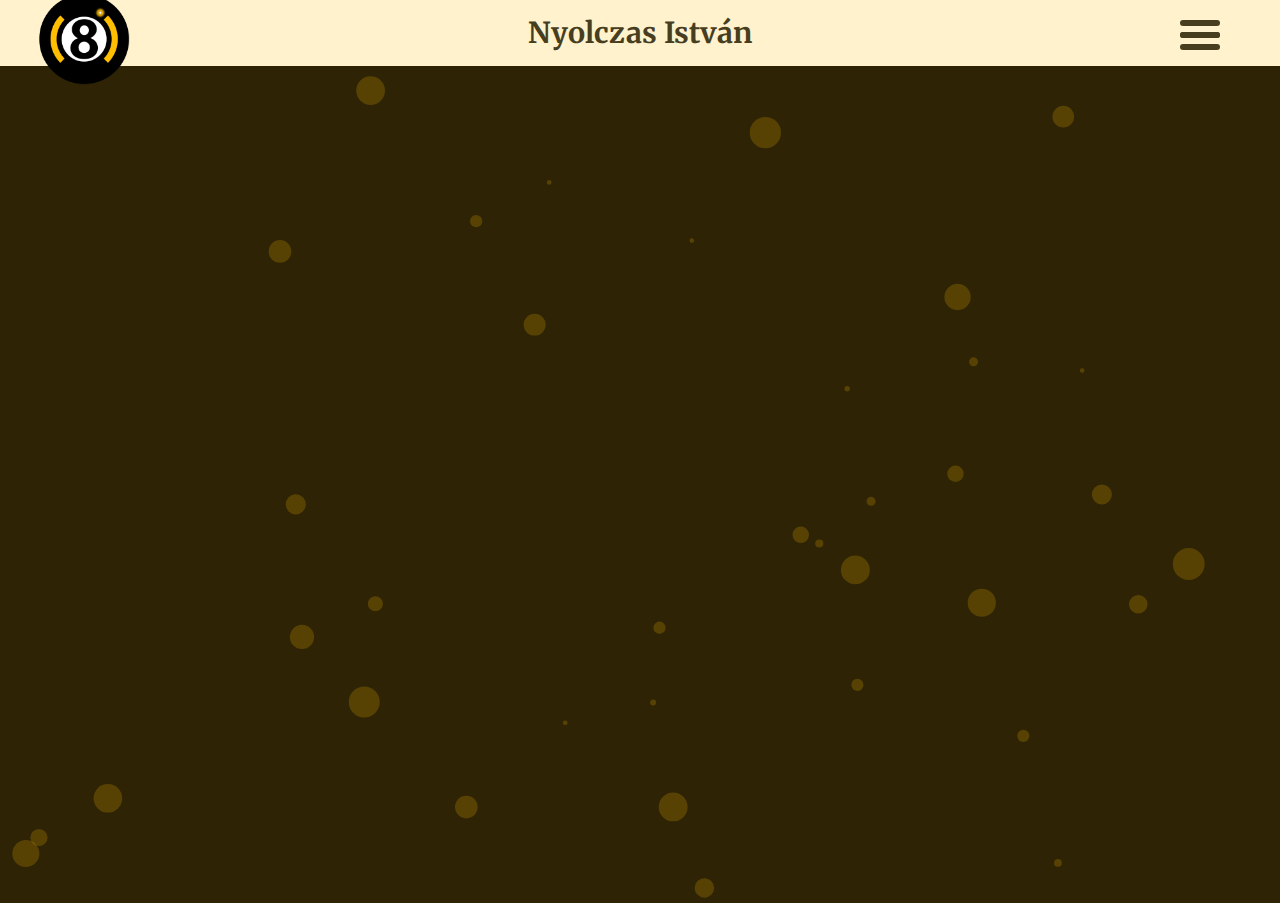
==== bemutatkozas.html @ af35c975 "oldalak" ====
<!DOCTYPE html>
<html lang="en">

<head>
  <meta charset="UTF-8">
  <meta name="viewport" content="width=device-width, initial-scale=1.0">
  <meta http-equiv="X-UA-Compatible" content="ie=edge">
  <title>Document</title>
  <link rel="stylesheet" href="css/menu-style.css">
</head>

<body>
  <canvas onclick="textExplosion()" id="canvas" width="1920" height="1080"></canvas>
  <main>
      <header>
        <div id="head-wrap">
          <!-- logóm -->
          <a href="#">
            <div id="logo-ul">
              <img id="logo" src="img\logo-transp.png" alt="8-i logo">
            </div>
          </a>

          <!-- header -->
          <h1>Nyolczas István</h1>

          <!-- nav ikon -->
          <div id="nav-icon3">
            <span></span>
            <span></span>
            <span></span>
            <span></span>
          </div>
        </div>
      </header>

      <!-- menü panel -->
      <nav id="menu-panel">
        <div id="menu-sav">
          <ul>
            <li>
              <a id="link" class="link" href="fooldal.html">Főoldal
                <span></span>
                <span></span>
              </a>
            </li>
            <li class="active">
              <a class="link" href="bemutatkozas.html">Bemutatkozás
                <span></span>
                <span></span>
              </a>
            </li>
            <li>
              <a class="link" href="portfolio.html">Portfólió
                <span></span>
                <span></span>
              </a>
            </li>
            <li>
              <a class="link" href="kapcsolat.html">Kapcsolat
                <span></span>
                <span></span>
              </a>
            </li>
          </ul>
        </div>
      </nav>
      <!-- menü panel vége -->
      <section >
        <p>

        </p>
      </section>
  </main>
  <!-- ================ scripts ================ -->
  <script src="https://ajax.googleapis.com/ajax/libs/jquery/3.2.1/jquery.min.js"></script>
  <script src="js/hambi.js"></script>
  <script src="js/color-bubbles-txt-anim.js"></script>
</body>

</html>
---- css/menu-style.css ----
@import url('https://fonts.googleapis.com/css?family=Lato|Merriweather&subset=latin-ext');

/* ================ Document ================ */
:root {
    --body-color: hsl(0, 0%, 10%);
    --menu-light-color: hsl(0, 0%, 90%);
    --menu-dark-color: hsl(0, 0%, 20%);
    --menu-full-color: hsl(0, 0%, 50%);
}

* {
    margin: 0px;
    padding: 0px;
    font-family: 'Lato', sans-serif;
    box-sizing: border-box;
}

body {
    background-color: var(--body-color);
    overflow: hidden;
}

main {
    position: absolute;
    top: 0px;
    width: 100vw;
}

/* ================ Document vége ================ */

/* ================ Header ================ */

header {
    background-color: var(--menu-light-color);
}

h1 {
    color: var(--menu-dark-color);
    font-family: 'Merriweather', serif;
    text-align: center;
    padding: 15px 100px 15px 100px;
    font-size: 1.8em;
}

/* ================ Header ================ */

/* ================ logo ================ */

#logo-ul {
    position: absolute;
    top: -5px;
    width: 88px;
    height: 88px;
    background-color: var(--menu-full-color);
    border-radius: 50%;
    z-index: 100;
}

#logo {
    position: relative;
    left: 50%;
    top: 50%;
    margin: auto;
    width: 102%;
    height: 102%;
    transform: translate(-50%, -50%);
}

/* ================ logo vége ================ */

/* ================ nav-ikon ================ */

#nav-icon3 {
    width: 40px;
    height: 30px;
    position: absolute;
    right: 20px;
    top: 20px;
    -webkit-transform: rotate(0deg);
    -moz-transform: rotate(0deg);
    -o-transform: rotate(0deg);
    transform: rotate(0deg);
    -webkit-transition: .5s ease-in-out;
    -moz-transition: .5s ease-in-out;
    -o-transition: .5s ease-in-out;
    transition: .5s ease-in-out;
    cursor: pointer;
}

#nav-icon3 span {
    display: block;
    position: absolute;
    height: 6px;
    width: 100%;
    background: var(--menu-dark-color);
    border-radius: 6px;
    opacity: 1;
    left: 0;
    -webkit-transform: rotate(0deg);
    -moz-transform: rotate(0deg);
    -o-transform: rotate(0deg);
    transform: rotate(0deg);
    -webkit-transition: .25s ease-in-out;
    -moz-transition: .25s ease-in-out;
    -o-transition: .25s ease-in-out;
    transition: .25s ease-in-out;
}

#nav-icon3 span:nth-child(1) {
    top: 0px;
}

#nav-icon3 span:nth-child(2),
#nav-icon3 span:nth-child(3) {
    top: 12px;
}

#nav-icon3 span:nth-child(4) {
    top: 24px;
}

#nav-icon3.open span:nth-child(1) {
    top: 12px;
    width: 0%;
    left: 50%;
}

#nav-icon3.open span:nth-child(2) {
    -webkit-transform: rotate(45deg);
    -moz-transform: rotate(45deg);
    -o-transform: rotate(45deg);
    transform: rotate(45deg);
}

#nav-icon3.open span:nth-child(3) {
    -webkit-transform: rotate(-45deg);
    -moz-transform: rotate(-45deg);
    -o-transform: rotate(-45deg);
    transform: rotate(-45deg);
}

#nav-icon3.open span:nth-child(4) {
    top: 12px;
    width: 0%;
    left: 50%;
}

/* ================ nav ikon vége ================ */

/* ================ menü ================ */

#menu-panel {
    background-color: var(--menu-dark-color);
    display: none; 
}

ul {
    z-index: 100;
    display: flex;
    flex-direction: column;
    max-width: 100%;
    padding: 0;
}
  
ul li{
    list-style: none;
    padding: .8rem 0;
    width: 100%;
    text-align: center;
    margin: auto;
}

ul li a {
    text-decoration: none;
    font-size: 1rem;
    text-transform: uppercase;
    position: relative;
    padding: .5rem;
    transition: .2s;
    color: var(--menu-light-color);
}

.active>a {
    color: var(--menu-full-color);
    cursor: default;
}

@media (min-width: 768px) {
    ul {
        flex-direction: row;
        padding-left: 50px;
    }

    ul li {
        padding: .8rem 3vw;
    }
}

@media (min-width: 992px) { 
    #menu-sav, #head-wrap {
        max-width: 992px;
        margin: auto;
    }

    #nav-icon3 {
        right: calc((100vw - 992px) / 2 + 20px);
    }
 }


@media (min-width: 1200px) { 
    ul {
        padding-left: 20px;
    }

    #menu-sav, #head-wrap {
        max-width: 1200px;
        margin: auto;
    }

    #nav-icon3 {
        right: calc((100vw - 1200px) / 2 + 20px);
    }
 }

/* ================ menü vége ================ */

/* ================ menü keret effekt ================ */
ul li a span:first-child:before {
    content: '';
    position: absolute;
    top: 15px;
    left: 12px;
    width: 8px;
    height: 8px;
    background: transparent;
    border-top: 2px solid #fff;
    border-left: 2px solid #fff;
    transition: .2s;
    opacity: 0;
  }
  
  ul li a span:first-child:after {
    content: '';
    position: absolute;
    top: 15px;
    right: 12px;
    width: 8px;
    height: 8px;
    background: transparent;
    border-top: 2px solid #fff;
    border-right: 2px solid #fff;
    transition: .2s;
    opacity: 0;
  }
  
  ul li a span:last-child:before {
    content: '';
    position: absolute;
    bottom: 15px;
    left: 12px;
    width: 8px;
    height: 8px;
    background: transparent;
    border-bottom: 2px solid #fff;
    border-left: 2px solid #fff;
    transition: .2s;
    opacity: 0;
  }
  
  ul li a span:last-child:after {
    content: '';
    position: absolute;
    bottom: 15px;
    right: 12px;
    width: 8px;
    height: 8px;
    background: transparent;
    border-bottom: 2px solid #fff;
    border-right: 2px solid #fff;
    transition: .2s;
    opacity: 0;
  }
  
  ul li a:hover span:first-child:before {
    top: 0px;
    left: 0px;
    opacity: 1;
  }
  
  ul li a:hover span:first-child:after {
    top: 0px;
    right: 0px;
    opacity: 1;
  }
  
  ul li a:hover span:last-child:before {
    bottom: 0px;
    left: 0px;
    opacity: 1;
  }
  
  ul li a:hover span:last-child:after {
    bottom: 0px;
    right: 0px;
    opacity: 1;
  }

  .active>a span:first-child:before {
    display: none;
  }

  .active>a span:first-child:after {
    display: none;
  }
  
  .active>a span:last-child:before {
    display: none;
  }
  
  .active>a span:last-child:after {
    display: none;
  }

  /* ================ menü keret effekt vége ================ */
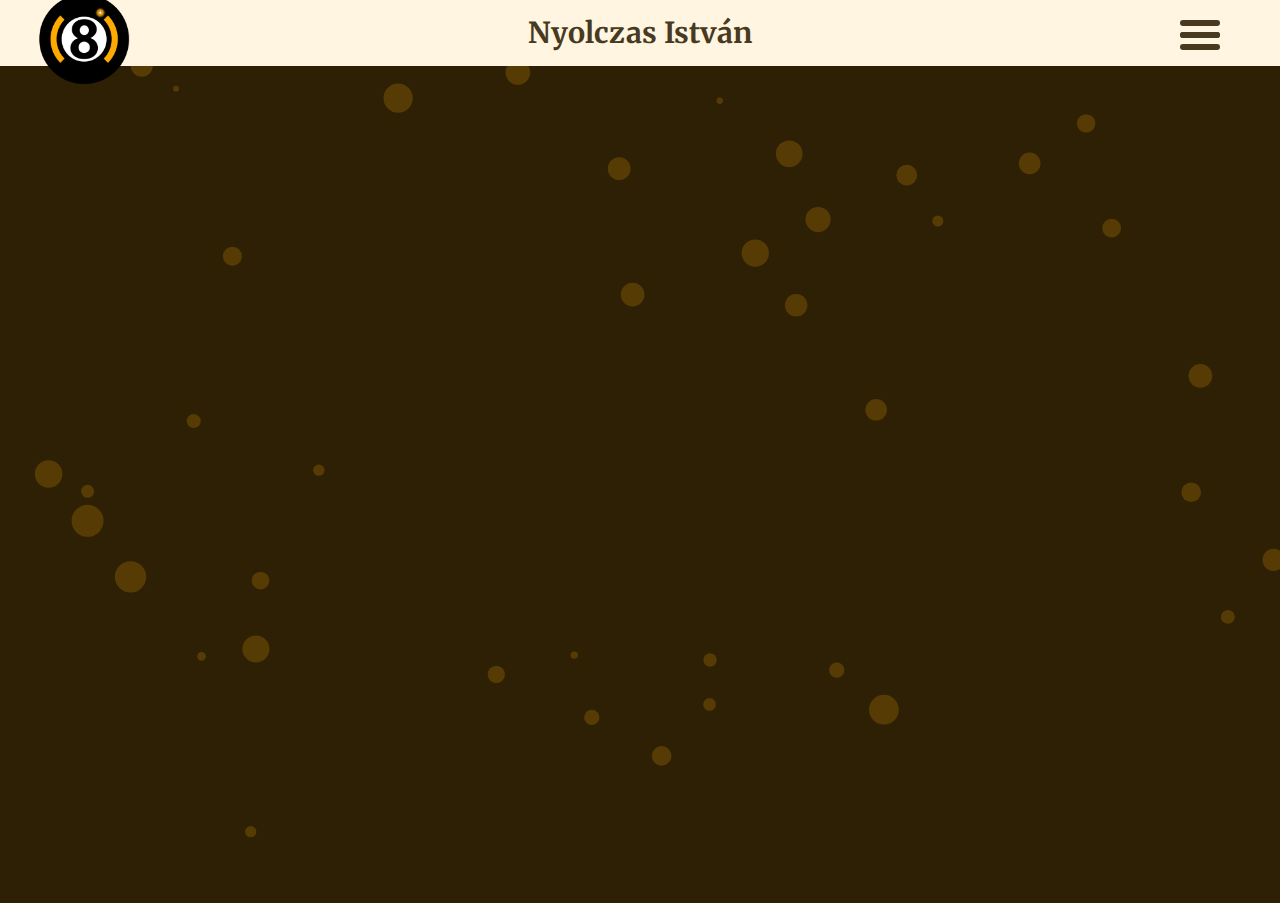
==== commit 154e4879: "oldalak" ====
--- a/bemutatkozas.html
+++ b/bemutatkozas.html
@@ -39,7 +39,7 @@
         <div id="menu-sav">
           <ul>
             <li>
-              <a id="link" class="link" href="fooldal.html">Főoldal
+              <a id="link" class="link" href="index.html">Főoldal
                 <span></span>
                 <span></span>
               </a>
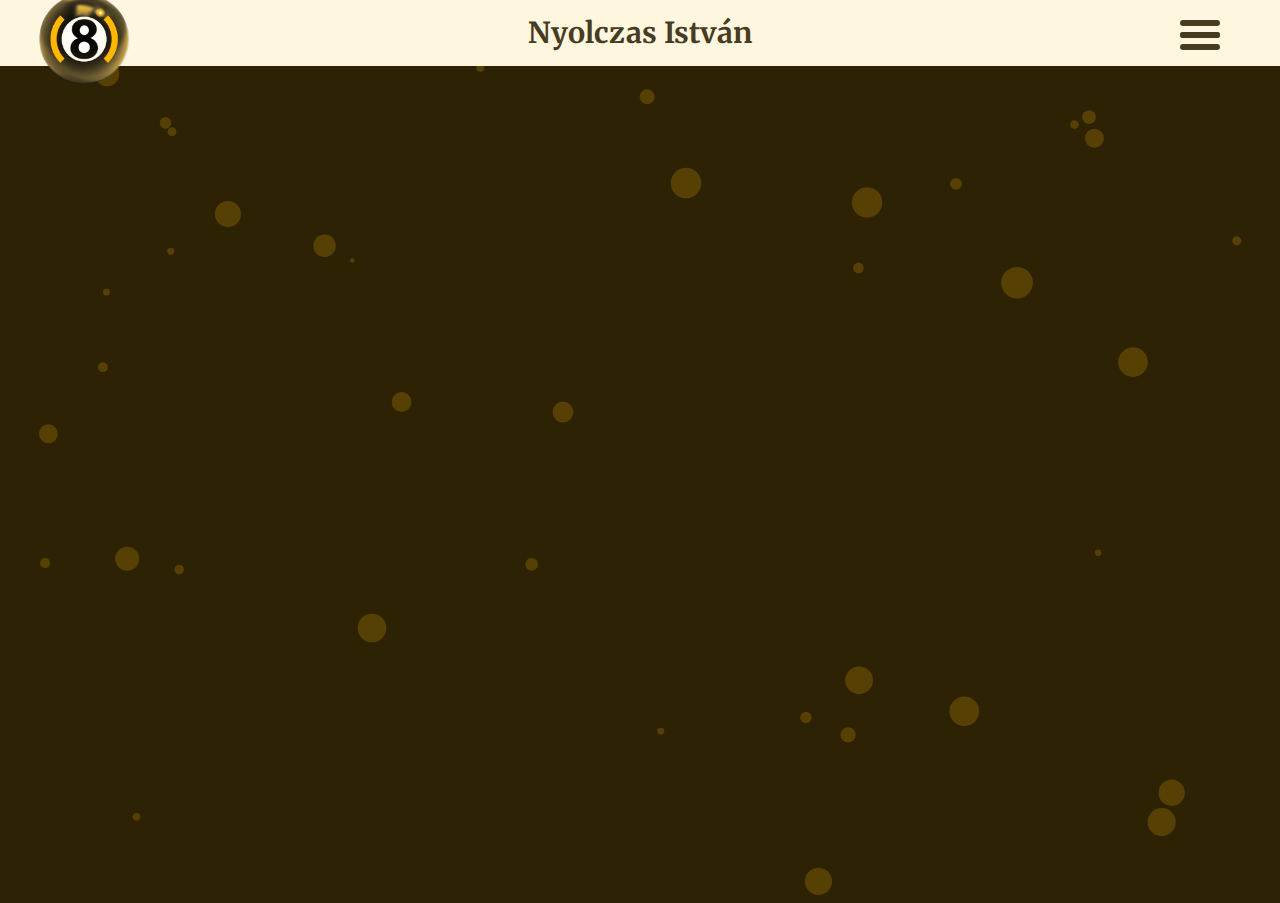
==== commit b125eb25: "új logó" ====
--- a/bemutatkozas.html
+++ b/bemutatkozas.html
@@ -17,7 +17,7 @@
           <!-- logóm -->
           <a href="#">
             <div id="logo-ul">
-              <img id="logo" src="img\logo-transp.png" alt="8-i logo">
+              <img id="logo" src="img\logo-transp3d.png" alt="8-i logo">
             </div>
           </a>
 
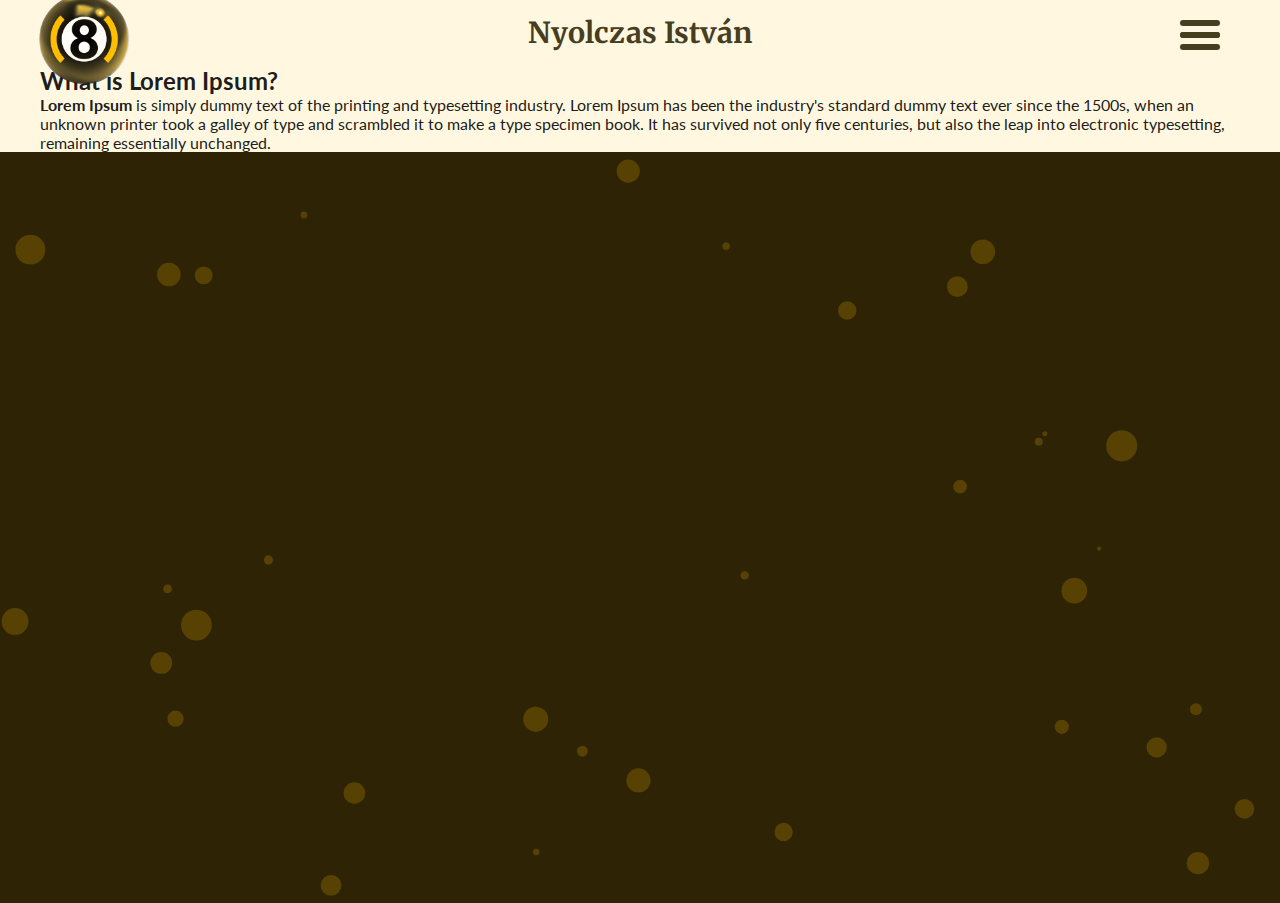
==== commit e3291669: "bemutatkozás" ====
--- a/bemutatkozas.html
+++ b/bemutatkozas.html
@@ -7,70 +7,77 @@
   <meta http-equiv="X-UA-Compatible" content="ie=edge">
   <title>Document</title>
   <link rel="stylesheet" href="css/menu-style.css">
+  <link rel="stylesheet" href="css/index-style.css">
 </head>
 
 <body>
   <canvas onclick="textExplosion()" id="canvas" width="1920" height="1080"></canvas>
   <main>
-      <header>
-        <div id="head-wrap">
-          <!-- logóm -->
-          <a href="#">
-            <div id="logo-ul">
-              <img id="logo" src="img\logo-transp3d.png" alt="8-i logo">
-            </div>
-          </a>
+    <header>
+      <div class="head-wrap">
+        <!-- logóm -->
+        <a href="#">
+          <div id="logo-ul">
+            <img id="logo" src="img\logo-transp3d.png" alt="8-i logo">
+          </div>
+        </a>
 
-          <!-- header -->
-          <h1>Nyolczas István</h1>
+        <!-- header -->
+        <h1>Nyolczas István</h1>
 
-          <!-- nav ikon -->
-          <div id="nav-icon3">
-            <span></span>
-            <span></span>
-            <span></span>
-            <span></span>
-          </div>
+        <!-- nav ikon -->
+        <div id="nav-icon3">
+          <span></span>
+          <span></span>
+          <span></span>
+          <span></span>
         </div>
-      </header>
+      </div>
+    </header>
 
-      <!-- menü panel -->
-      <nav id="menu-panel">
-        <div id="menu-sav">
-          <ul>
-            <li>
-              <a id="link" class="link" href="index.html">Főoldal
-                <span></span>
-                <span></span>
-              </a>
-            </li>
-            <li class="active">
-              <a class="link" href="bemutatkozas.html">Bemutatkozás
-                <span></span>
-                <span></span>
-              </a>
-            </li>
-            <li>
-              <a class="link" href="portfolio.html">Portfólió
-                <span></span>
-                <span></span>
-              </a>
-            </li>
-            <li>
-              <a class="link" href="kapcsolat.html">Kapcsolat
-                <span></span>
-                <span></span>
-              </a>
-            </li>
-          </ul>
-        </div>
-      </nav>
-      <!-- menü panel vége -->
-      <section >
+    <!-- menü panel -->
+    <nav id="menu-panel">
+      <div id="menu-sav">
+        <ul>
+          <li>
+            <a id="link" class="link" href="index.html">Főoldal
+              <span></span>
+              <span></span>
+            </a>
+          </li>
+          <li class="active">
+            <a class="link" href="bemutatkozas.html">Bemutatkozás
+              <span></span>
+              <span></span>
+            </a>
+          </li>
+          <li>
+            <a class="link" href="portfolio.html">Portfólió
+              <span></span>
+              <span></span>
+            </a>
+          </li>
+          <li>
+            <a class="link" href="kapcsolat.html">Kapcsolat
+              <span></span>
+              <span></span>
+            </a>
+          </li>
+        </ul>
+      </div>
+    </nav>
+    <!-- menü panel vége -->
+    <section class="kenyer">
+      <article class="head-wrap">
+        <h2>What is Lorem Ipsum?</h2>
         <p>
-
+          <strong>Lorem Ipsum </strong>
+          is simply dummy text of the printing and typesetting industry. Lorem Ipsum has been the industry's standard dummy text ever
+          since the 1500s, when an unknown printer took a galley of type and scrambled it to make a type specimen book. It
+          has survived not only five centuries, but also the leap into electronic typesetting, remaining essentially unchanged.
         </p>
-      </section>
+      </article>
+    </section>
   </main>
   <!-- ================ scripts ================ -->
   <script src="https://ajax.googleapis.com/ajax/libs/jquery/3.2.1/jquery.min.js"></script>
--- a/css/menu-style.css
+++ b/css/menu-style.css
@@ -49,6 +49,7 @@
 #logo-ul {
     position: absolute;
     top: -5px;
+    /* left: -5px; */
     width: 88px;
     height: 88px;
     background-color: var(--menu-full-color);
@@ -197,7 +198,7 @@
 }
 
 @media (min-width: 992px) { 
-    #menu-sav, #head-wrap {
+    #menu-sav, .head-wrap {
         max-width: 992px;
         margin: auto;
     }
@@ -205,6 +206,9 @@
     #nav-icon3 {
         right: calc((100vw - 992px) / 2 + 20px);
     }
+
+
+
  }
 
 
@@ -213,7 +217,7 @@
         padding-left: 20px;
     }
 
-    #menu-sav, #head-wrap {
+    #menu-sav, .head-wrap {
         max-width: 1200px;
         margin: auto;
     }
--- a/css/index-style.css
+++ b/css/index-style.css
@@ -0,0 +1,24 @@
+/* ================ index ================ */
+
+#section {
+  max-width: 260px;
+  margin: 30vh auto 0px auto;
+  padding: 20px;
+  border-radius: 5px;
+  text-align: center;
+  line-height: 1.4rem;
+  letter-spacing: 0.05rem;
+  color: hsla(0, 0%, 0%, 0.9);
+  background-color: var(--menu-light-color);
+  box-shadow: 0px 0px 20px black;
+}
+
+/* ================ index vége ================ */
+.kenyer {
+  color: hsla(0, 0%, 0%, 0.9);
+  background-color: var(--menu-light-color);
+}
+/* ================ bemutatkozás ================ */
+
+/* ================ bemutatkozás vége ================ */
+
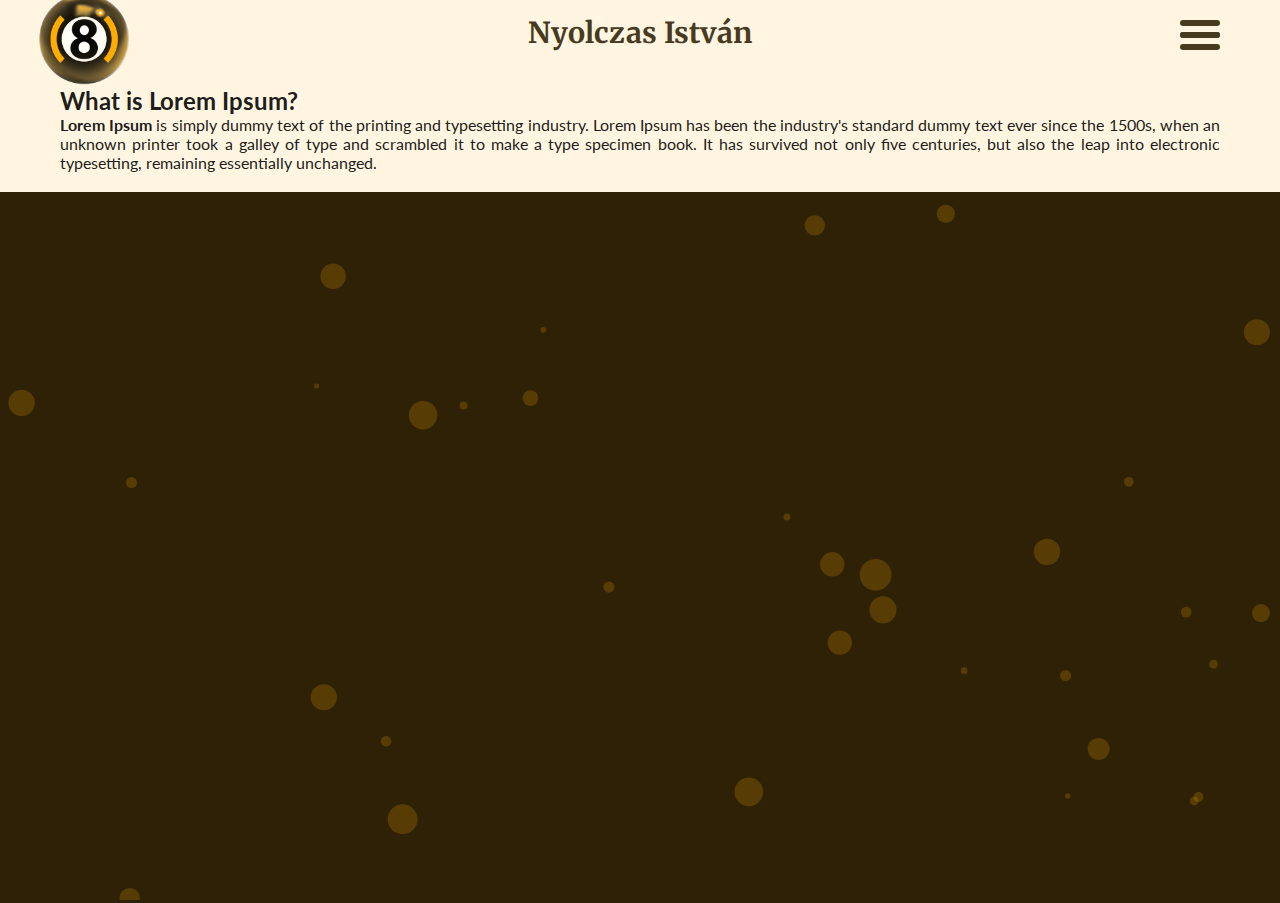
==== commit 6d898f5d: "bemutatkozás" ====
--- a/bemutatkozas.html
+++ b/bemutatkozas.html
@@ -68,7 +68,7 @@
     </nav>
     <!-- menü panel vége -->
     <section class="kenyer">
-      <article class="head-wrap">
+      <article class="head-wrap article">
         <h2>What is Lorem Ipsum?</h2>
         <p>
           <strong>Lorem Ipsum </strong>
--- a/css/index-style.css
+++ b/css/index-style.css
@@ -20,5 +20,12 @@
 }
 /* ================ bemutatkozás ================ */
 
+.article {
+  padding: 20px;
+}
+
+.article p {
+  text-align: justify;
+}
 /* ================ bemutatkozás vége ================ */
 
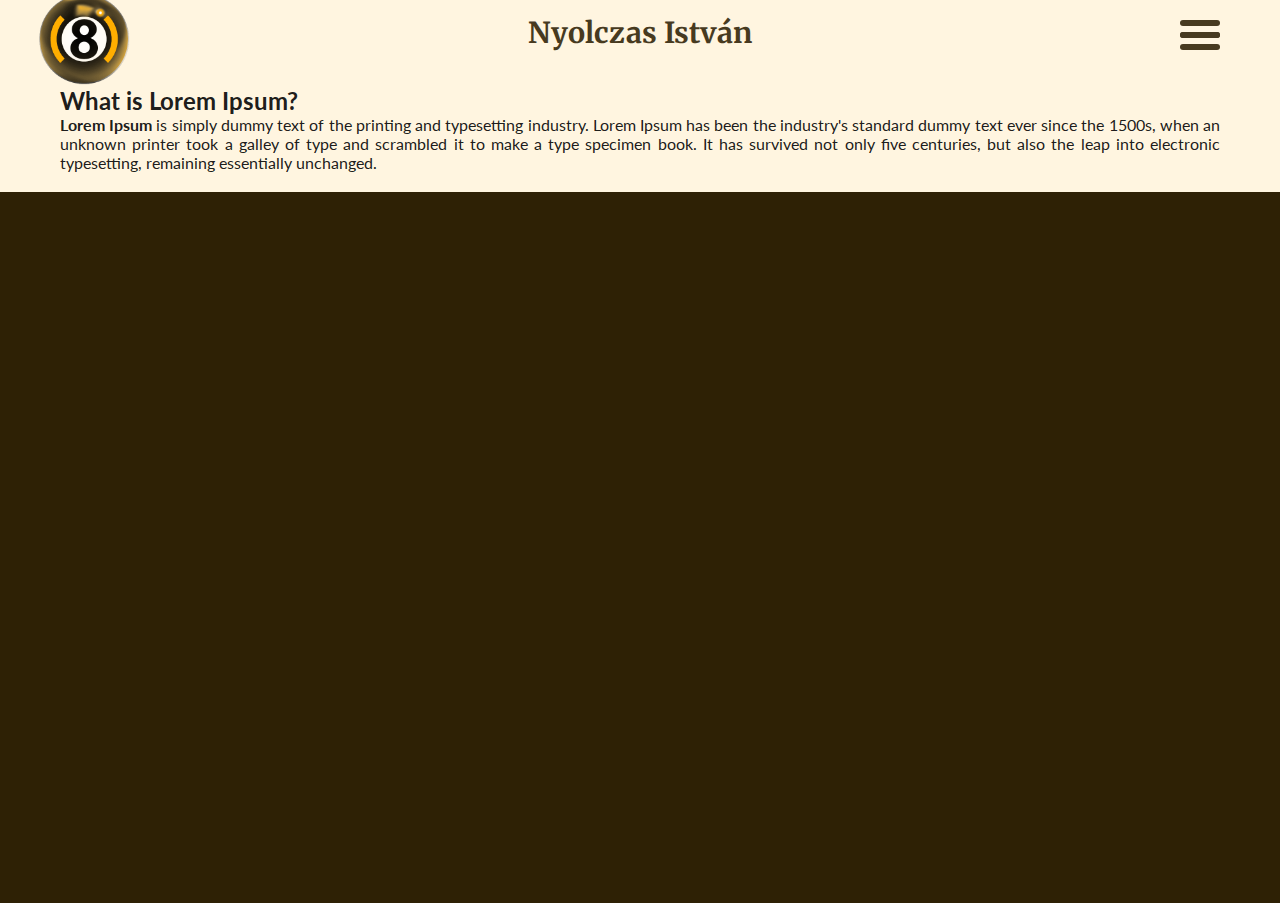
==== commit 537ee2f7: "bemutakozás - index" ====
--- a/bemutatkozas.html
+++ b/bemutatkozas.html
@@ -5,9 +5,8 @@
   <meta charset="UTF-8">
   <meta name="viewport" content="width=device-width, initial-scale=1.0">
   <meta http-equiv="X-UA-Compatible" content="ie=edge">
-  <title>Document</title>
+  <title>Bemutatkozás</title>
   <link rel="stylesheet" href="css/menu-style.css">
-  <link rel="stylesheet" href="css/index-style.css">
 </head>
 
 <body>
--- a/css/menu-style.css
+++ b/css/menu-style.css
@@ -1,5 +1,5 @@
 @import url('https://fonts.googleapis.com/css?family=Lato|Merriweather&subset=latin-ext');
-
+/* ================================ Az oldal tartalma ================================ */
 /* ================ Document ================ */
 :root {
     --body-color: hsl(0, 0%, 10%);
@@ -28,6 +28,41 @@
 
 /* ================ Document vége ================ */
 
+/* ================ Index ================ */
+
+#section {
+    max-width: 260px;
+    margin: 30vh auto 0px auto;
+    padding: 20px;
+    border-radius: 5px;
+    text-align: center;
+    line-height: 1.4rem;
+    letter-spacing: 0.05rem;
+    color: hsla(0, 0%, 0%, 0.9);
+    background-color: var(--menu-light-color);
+    box-shadow: 0px 0px 20px black;
+  }
+  
+  /* ================ Index vége ================ */
+
+  /* ================ Bemutatkozás ================ */
+      .kenyer {
+        color: hsla(0, 0%, 0%, 0.9);
+        background-color: var(--menu-light-color);
+      }
+  
+  .article {
+    padding: 20px;
+  }
+  
+  .article p {
+    text-align: justify;
+  }
+  /* ================ Bemutatkozás vége ================ */
+/* ================================ Az oldal tartalmának vége ================================ */
+
+
+/* ================================ Header és Menü ================================ */
 /* ================ Header ================ */
 
 header {
@@ -206,9 +241,6 @@
     #nav-icon3 {
         right: calc((100vw - 992px) / 2 + 20px);
     }
-
-
-
  }
 
 
@@ -326,4 +358,6 @@
     display: none;
   }
 
-  /* ================ menü keret effekt vége ================ */+  /* ================ menü keret effekt vége ================ */
+
+  /* ================================ Header és Menü vége ================================ */